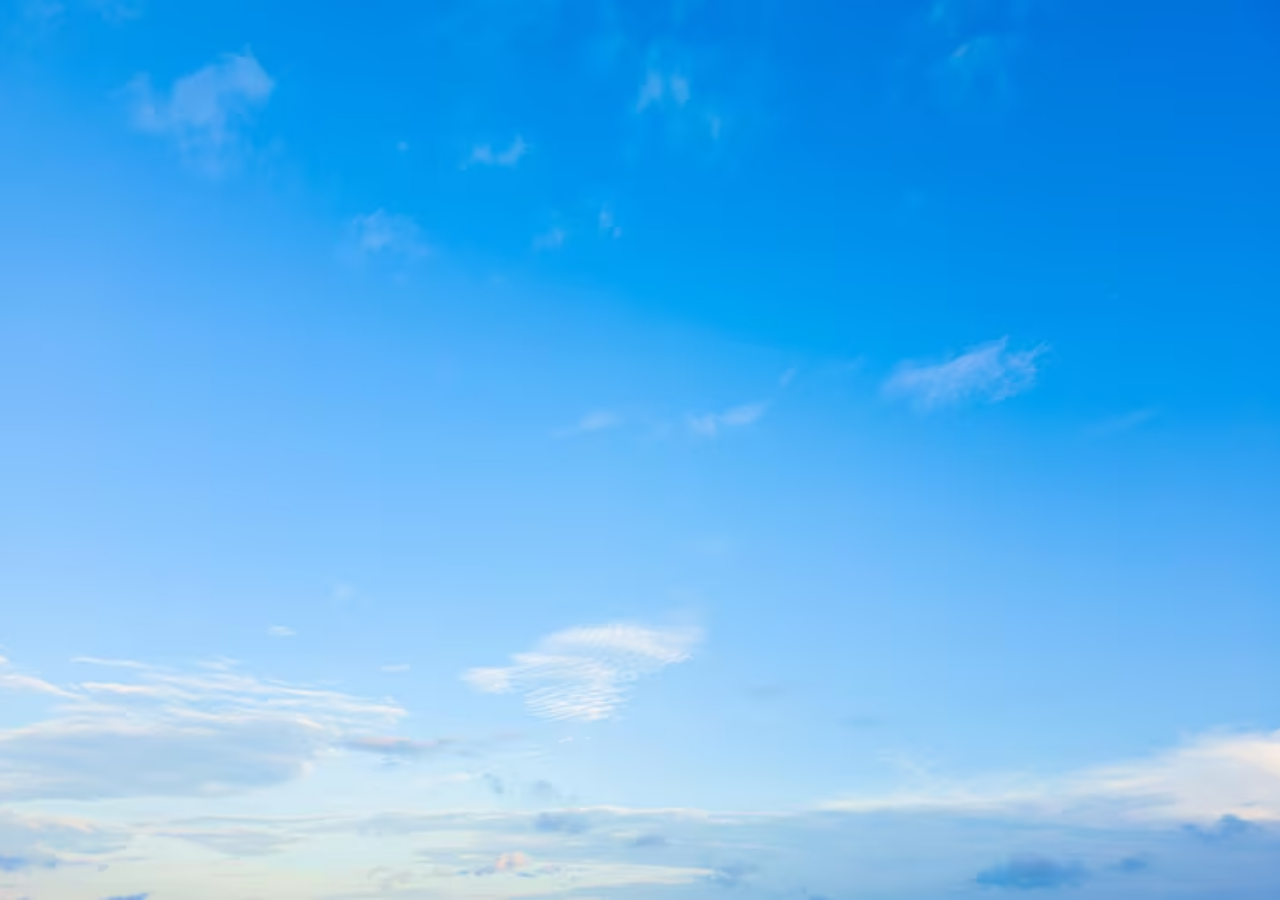
==== free.html @ 594e0f8b "add pages and backgrounds" ====
<!DOCTYPE html>
<html lang="en">
<style>
body {
  background-image: url('sky.avif');
  background-position: center;
  background-repeat: no-repeat;
  background-size: cover;
  background-attachment: fixed;
}
</style>

<body>
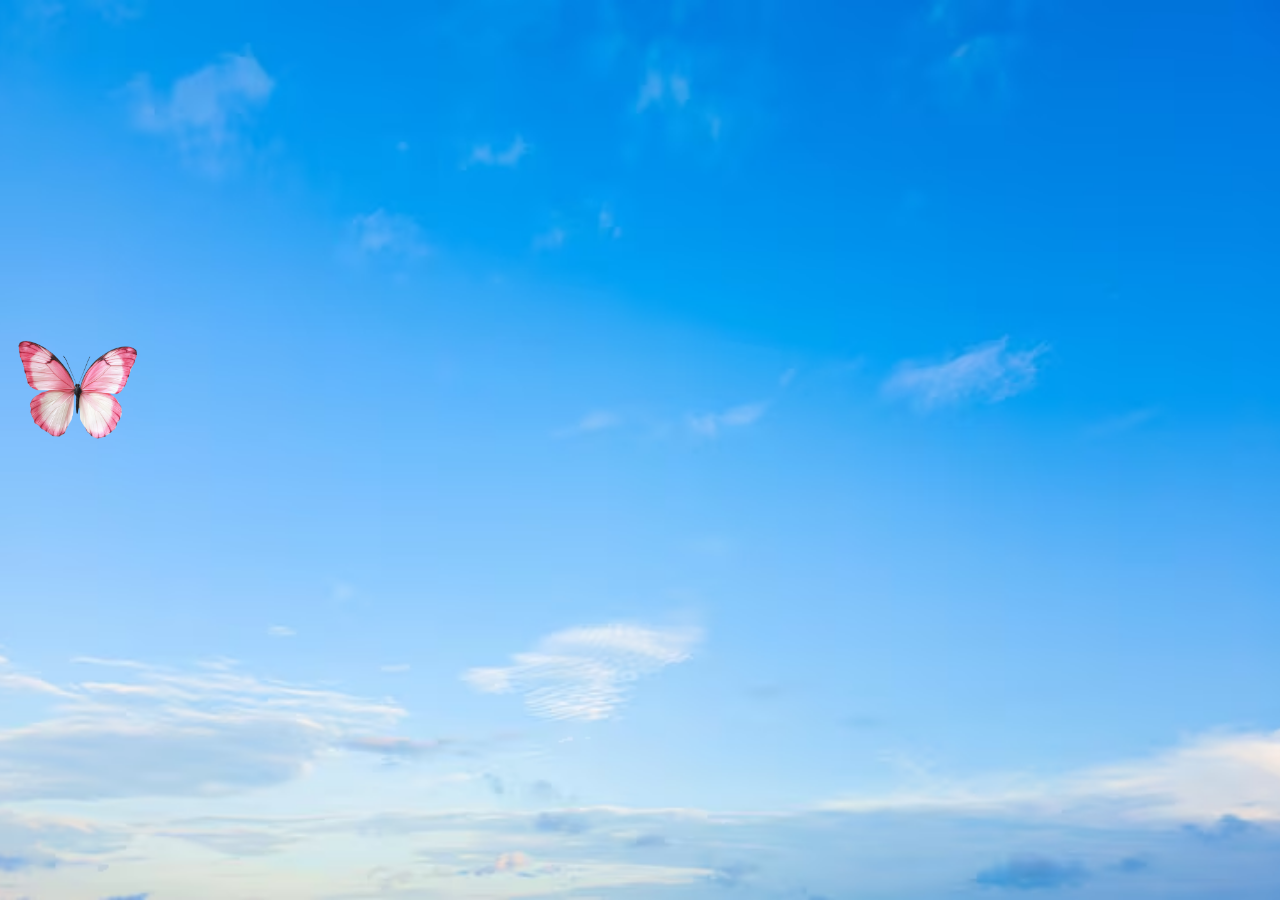
==== commit b2a7a18e: "butterfly" ====
--- a/free.html
+++ b/free.html
@@ -1,5 +1,6 @@
 <!DOCTYPE html>
 <html lang="en">
+<head>
 <style>
 body {
   background-image: url('sky.avif');
@@ -8,6 +9,21 @@
   background-size: cover;
   background-attachment: fixed;
 }
+.butterfly {
+  position: fixed;
+  top: 35%;
+  left: 0;
+  width: clamp(80px, 12vw, 160px);
+  animation: wanderpulse 12s ease-in-out infinite;
+}
+
+@keyframes wanderpulse {
+  0% { transform: translate(0, 20px) rotate(-8deg) scale(0.95); }
+  50% { transform: translate(70vw, -50px) rotate(8deg) scale(1.05); }
+  100% { transform: translate(0, 20px) rotate(-8deg) scale(0.95); }
+}
 </style>
+</head>
 
-<body>+<body>
+<img class="butterfly" src="butterfly.webp" alt="">
